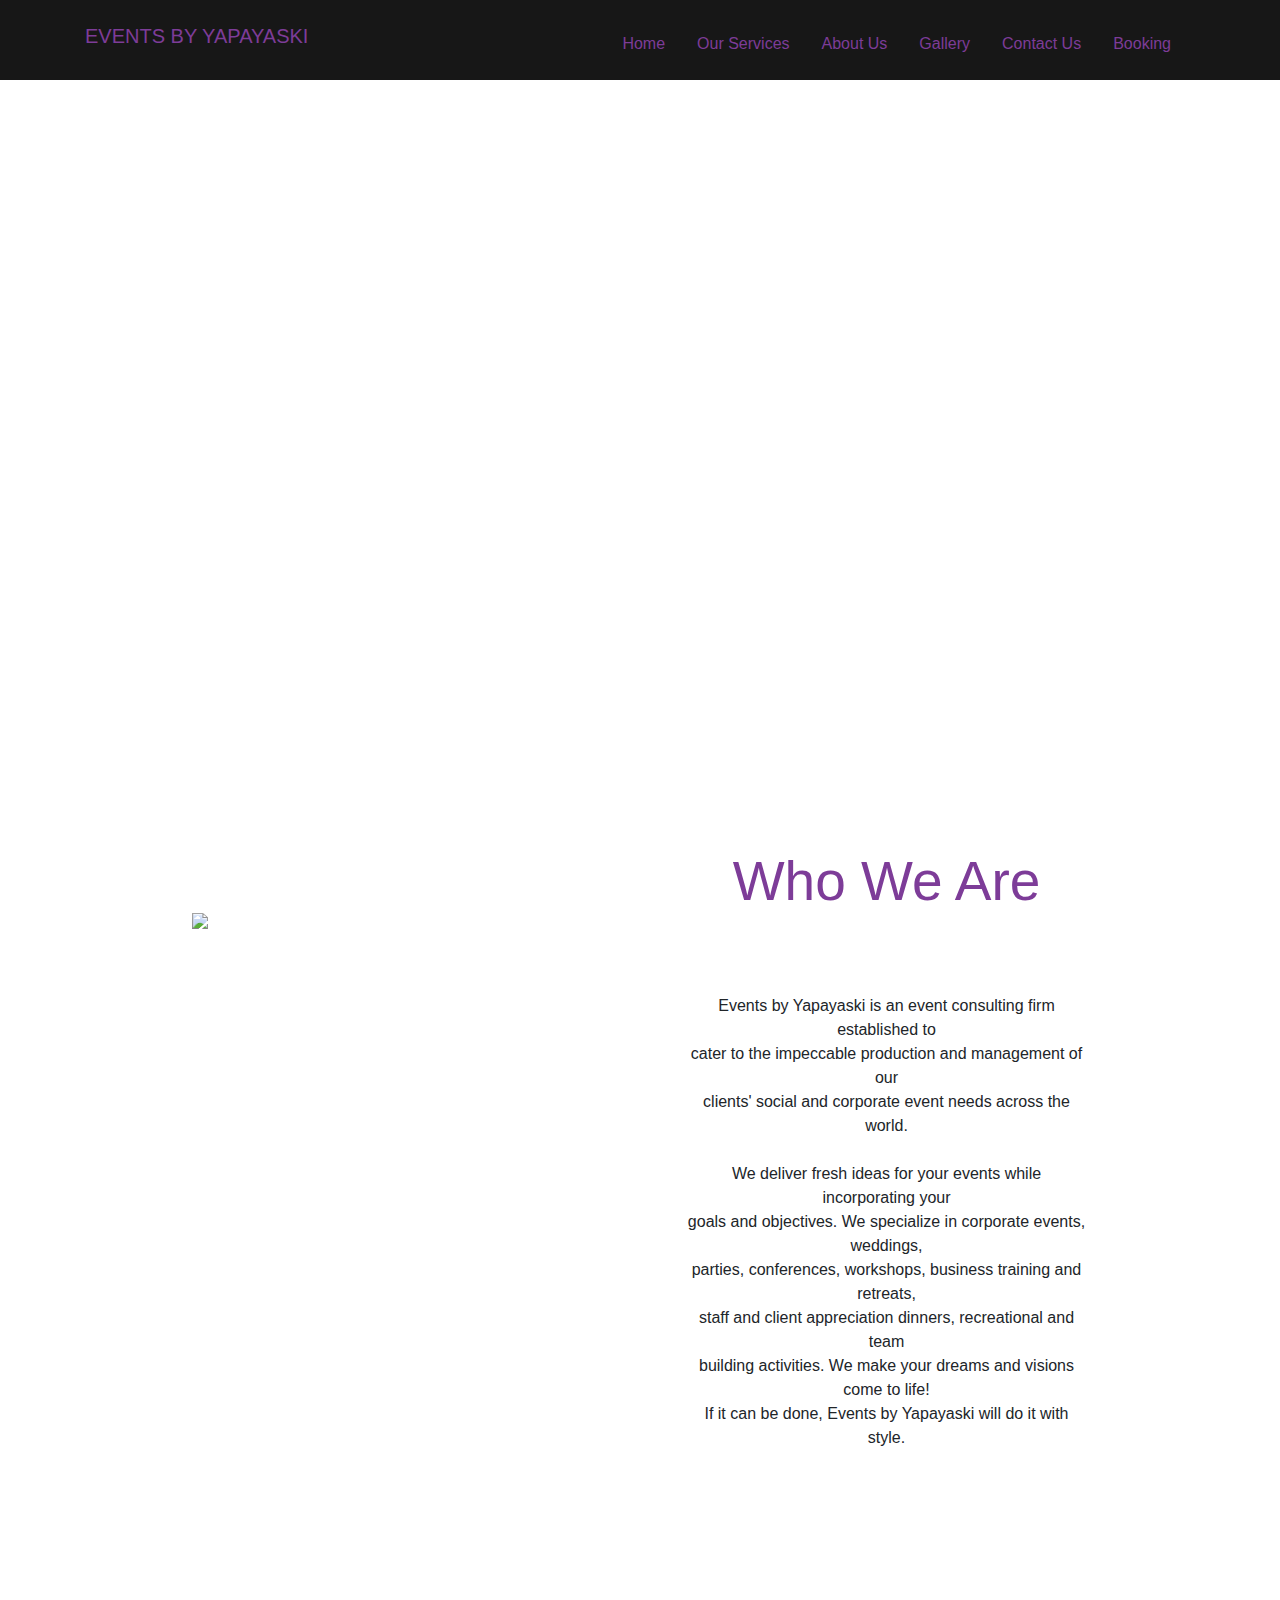
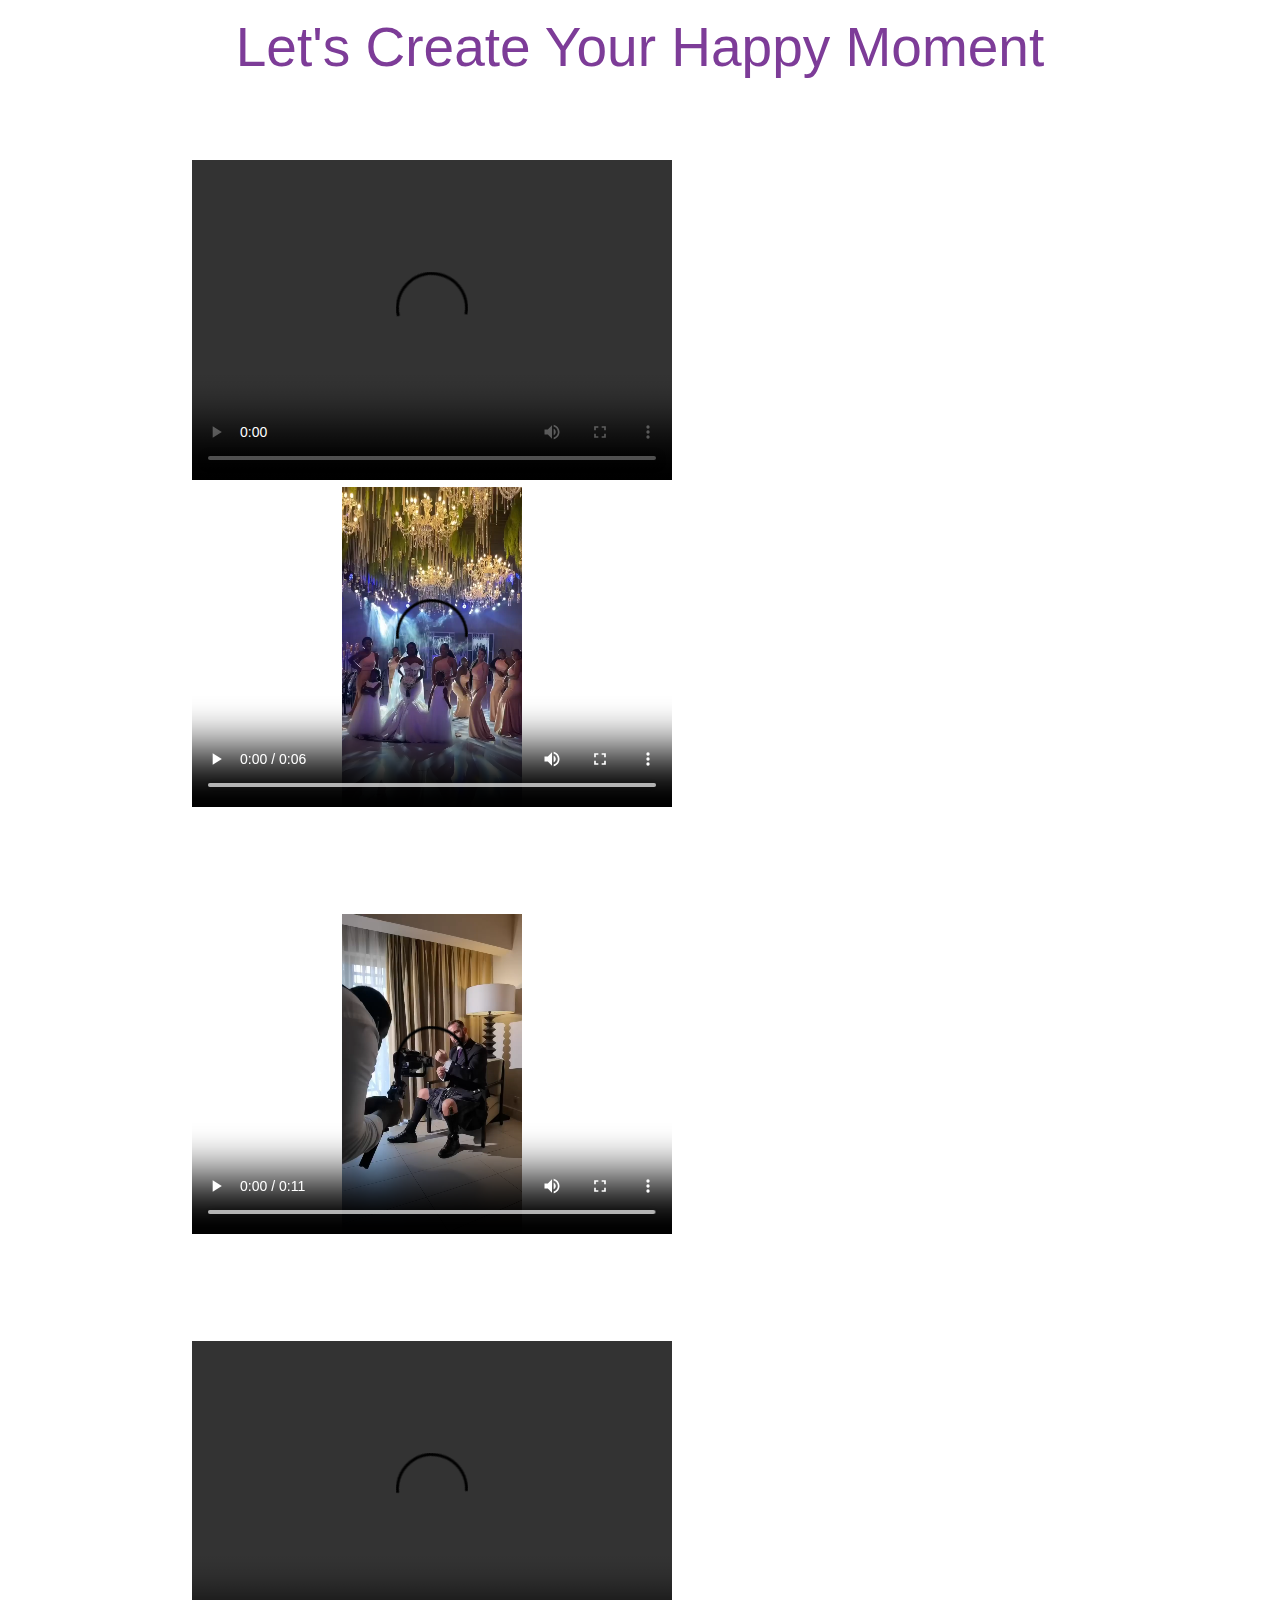
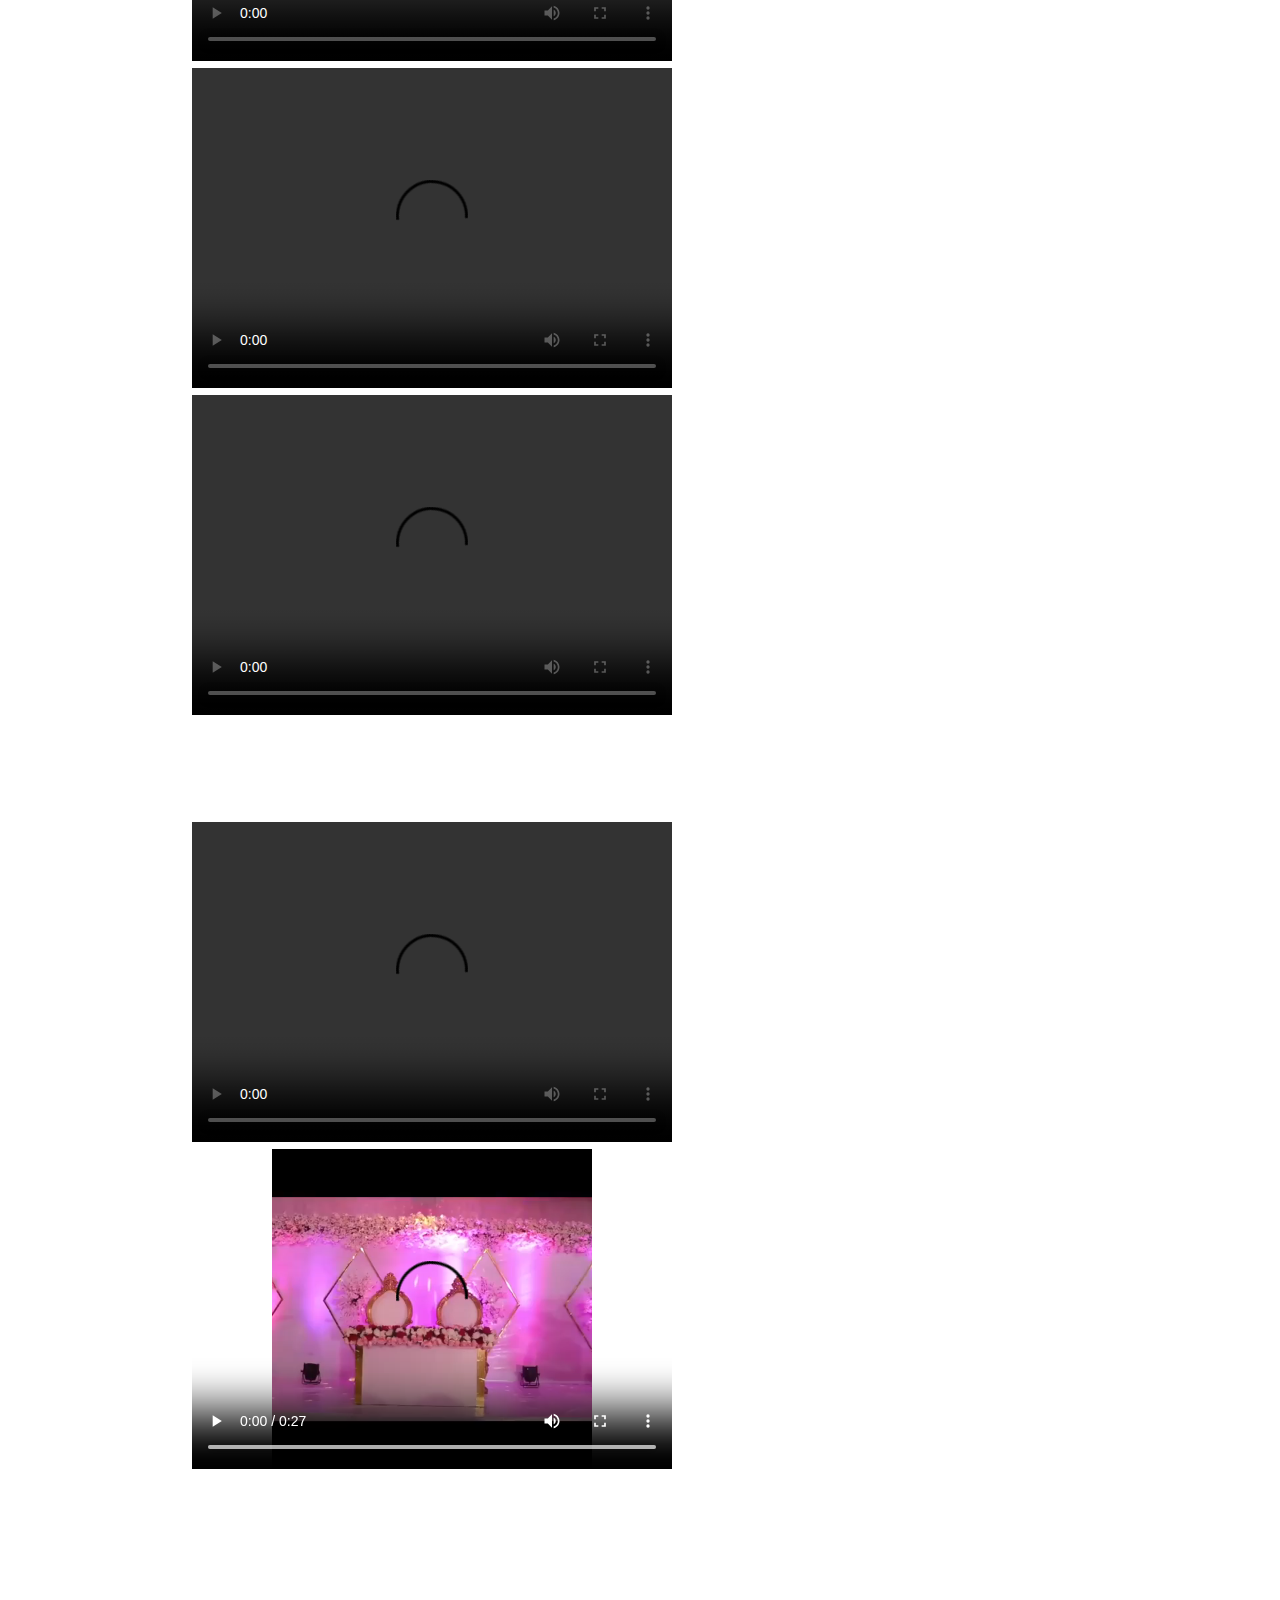
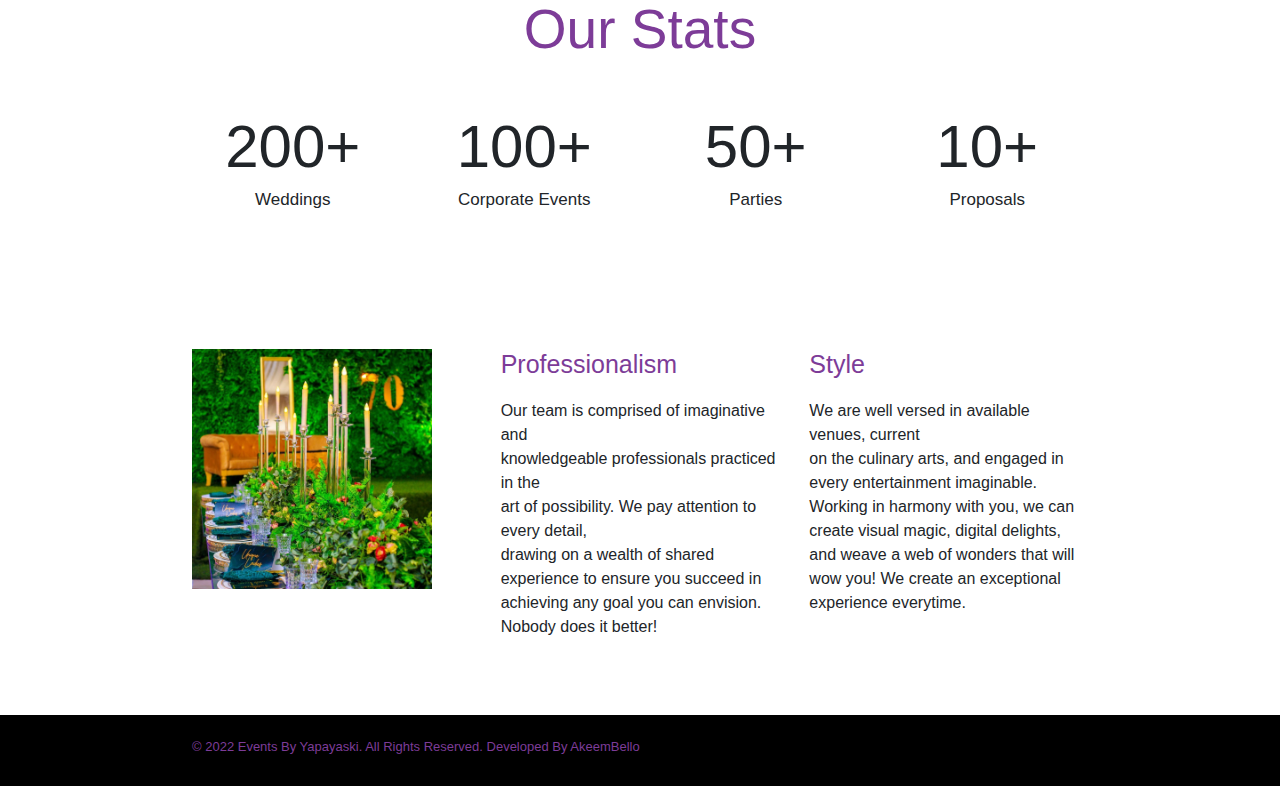
==== index.html @ acb4c898 "first commit" ====
<!DOCTYPE html>
<html>
    <head>
        <title>Akeem's Level 1 Project</title>
        <link rel="stylesheet" href="https://cdn.jsdelivr.net/npm/bootstrap@4.6.1/dist/css/bootstrap.min.css">
        <link rel="stylesheet" href="index.css">
    </head>

    <body>
        <nav class="navbar navbar-expand-md fixed-top pb-2 pt-3">
            <div class="container">
                <p class="navbar-brand">EVENTS BY YAPAYASKI</p>

                <ul class="navbar-nav">
                    <li class="nav-item mr-3"><a class="nav-link" href="index.html">Home</a></li>
                    <li class="nav-item mr-3"><a class="nav-link" href="services.html">Our Services</a></li>
                    <li class="nav-item mr-3"><a class="nav-link" href="about.html">About Us</a></li>
                    <li class="nav-item mr-3"><a class="nav-link" href="gallery.html">Gallery</a></li>
                    <li class="nav-item mr-3"><a class="nav-link" href="contact.html">Contact Us</a></li>
                    <li class="nav-item mr-3"><a class="nav-link" href="https://docs.google.com/forms/d/e/1FAIpQLSe400klfiI5obJzQeYH8y7q-hRg686c7rZwugywbBdPcHunUQ/viewform?usp=sf_link" target="_blank">Booking</a></li>
                </ul>
            </div>
        </nav>

        <section id="section1">
            <h2>Events by Yapayaski is an event consulting firm established to cater<br> to the impeccable production and management of our clients'<br> social and corporate event needs in Nigeria.</h2><br><br>
            <h2>The first choice to lasting memories.</h2>
        </section>

        <section id="section2">
            <div class="row">
                <div class="col" style="margin-right: 60px; padding-top: 60px;">
                    <img src="http://dwseventsng.com/wp-content/uploads/2021/01/The-joy-you-deserve-6-1024x683.jpg" width="520">
                </div>

                <div class="col">
                    <h2>Who We Are</h2>
                    <p>Events by Yapayaski is an event consulting firm established to<br> cater to the impeccable production and management of our<br> clients' social and corporate event needs across the world.</p>
                    <p>We deliver fresh ideas for your events while incorporating your<br> goals and objectives. We specialize in corporate events, weddings,<br> parties, conferences, workshops, business training and retreats,<br> staff and client appreciation dinners, recreational and team<br> building activities. We make your dreams and visions come to life!<br> If it can be done, Events by Yapayaski will do it with style.</p>
                </div>
            </div>
        </section>

        <section id="section3">
            <h2>Let's Create Your Happy Moment</h2>
            <div class="row" style="margin-bottom: 100px;">
                <div class="col">
                    <video controls width="480" height="320">
                        <source src="videos/1.mp4" type="video/mp4">
                    </video>
                </div>

                <div class="col">
                    <video controls width="480" height="320">
                        <source src="videos/2.mp4" type="video/mp4">
                    </video>
                </div>
            </div>

            <div class="row">
                <div class="col" style="margin-bottom: 100px;">
                    <video controls width="480" height="320">
                        <source src="videos/3.mp4" type="video/mp4">
                    </video>
                </div>

                <div class="col">
                    <video controls width="480" height="320">
                        <source src="videos/4.mp4" type="video/mp4">
                    </video>
                </div>
            </div>
            
            <div class="row" style="margin-bottom: 100px;">
                <div class="col">
                    <video controls width="480" height="320">
                        <source src="videos/5.mp4" type="video/mp4">
                    </video>
                </div>

                <div class="col">
                    <video controls width="480" height="320">
                        <source src="videos/6.mp4" type="video/mp4">
                    </video>
                </div>
            </div>

            <div class="row" style="margin-bottom: 100px;">
                <div class="col">
                    <video controls width="480" height="320">
                        <source src="videos/7.mp4" type="video/mp4">
                    </video>
                </div>

                <div class="col">
                    <video controls width="480" height="320">
                        <source src="videos/8.mp4" type="video/mp4">
                    </video>
                </div>
            </div>
        </section>

        <section id="section4">
            <h2>Our Stats</h2>
            <div class="row">
                <div class="col">
                    <p class="p1">200+</p>
                    <div>
                        <p class="p2">Weddings</p>
                    </div>
                </div>

                <div class="col">
                    <p class="p1">100+</p>
                    <div>
                        <p class="p2">Corporate Events</p>
                    </div>
                </div>

                <div class="col">
                    <p class="p1">50+</p>
                    <div>
                        <p class="p2">Parties</p>
                    </div>
                </div>

                <div class="col">
                    <p class="p1">10+</p>
                    <div>
                        <p class="p2">Proposals</p>
                    </div>
                </div>
            </div>
        </section>

        <section id="section5">
            <div class="row">
                <div class="col">
                    <img src="images/1.jpeg" width="240">
                </div>

                <div class="col">
                    <h3>Professionalism</h3>
                    <p>Our team is comprised of imaginative and<br> knowledgeable professionals practiced in the<br> art of possibility. We pay attention to every detail,<br> drawing on a wealth of shared experience to ensure you succeed in achieving any goal you can envision.<br> Nobody does it better!</p>
                </div>

                <div class="col">
                    <h3>Style</h3>
                    <p>We are well versed in available venues, current<br> on the culinary arts, and engaged in every entertainment imaginable. Working in harmony with you, we can create visual magic, digital delights, and weave a web of wonders that will wow you! We create an exceptional experience everytime.</p>
                </div>
            </div>
        </section>

        <footer>
            <div>
                <p>© 2022 Events By Yapayaski. All Rights Reserved. Developed By AkeemBello</p>
            </div>
        </footer>
    </body>
</html>
---- index.css ----
body{
    font-family: Arial, Helvetica, sans-serif;
}

nav{
    background-color: rgb(23, 23, 23);
}

nav li a{
    color: rgb(125, 60, 152);
}

nav p{
    color: rgb(125, 60, 152);
}

#section1{
    padding: 15% 15%;
    margin-top: 80px;
    margin-bottom: 140px;
    background-image: url('https://mail.google.com/mail/u/0?ui=2&ik=ee267288bc&attid=0.3&permmsgid=msg-a:r2474749106214043288&th=17e568d00ff54126&view=fimg&fur=ip&sz=s0-l75-ft&attbid=ANGjdJ_1zO-suDUuIYZmfrSn228OCuZqCapEgD5qlda-KqnbP9ijBGMPPO6qE4LVzfTK1KbyQoIaO6x4FnjNZzqDoKXjJDIsvKkObZUe-YS4JRwjs_SbRLod5Pc1RPE&disp=emb&realattid=17e568c1ad87ed0e4301');
    background-size: 100%;
}

#section1 h2{
    color: white;
    text-align: center;
    font-size: 30px;
    line-height: 40px;
    font-weight: 700;
}

#section2{
    padding: 0 15%;
    margin-bottom: 140px;
    margin-top: -20px;
}

#section2 h2{
    color: rgb(125, 60, 152);
    text-align: center;
    font-size: 55px;
    font-weight: 300;
    margin-bottom: 80px;
}

#section2 p{
    font-size: 16px;
    margin: 0px 0px 24px;
    line-height: 24px;
    text-align: center;
}

#section3{
    padding: 0 15%;
    margin-bottom: 0px;
}

#section3 h2{
    color: rgb(125, 60, 152);
    text-align: center;
    font-size: 55px;
    font-weight: 300;
    margin-bottom: 80px;
}

#section4{
    padding: 0 15%;
    margin-bottom: 0px;
    margin-top: 120px;
}

#section4 h2{
    color: rgb(125, 60, 152);
    text-align: center;
    font-size: 55px;
    font-weight: 300;
    margin-bottom: 40px;
}

.p1{
    font-size: 60px;
    font-weight: 500;
    margin-bottom: -5px;
    text-align: center;
}

.p2{
    font-size: 17px;
    text-align: center;
    font-weight: 400;
}

#section5{
    padding: 0 15%;
    margin-bottom: 60px;
    margin-top: 120px;
}

#section5 h3{
    font-size: 25px;
    font-weight: 400;
    margin-bottom: 20px;
    color: rgb(125, 60, 152);
}

#section5 p{
    font-size: 16px;
    line-height: 24px;
}

footer{
    background-color: black;
    padding: 1% 0%;
}

footer p{
    font-size: 13px;
    color: rgb(125, 60, 152);
    margin-top: 10px;
}

footer div{
    padding: 0% 15%;
}
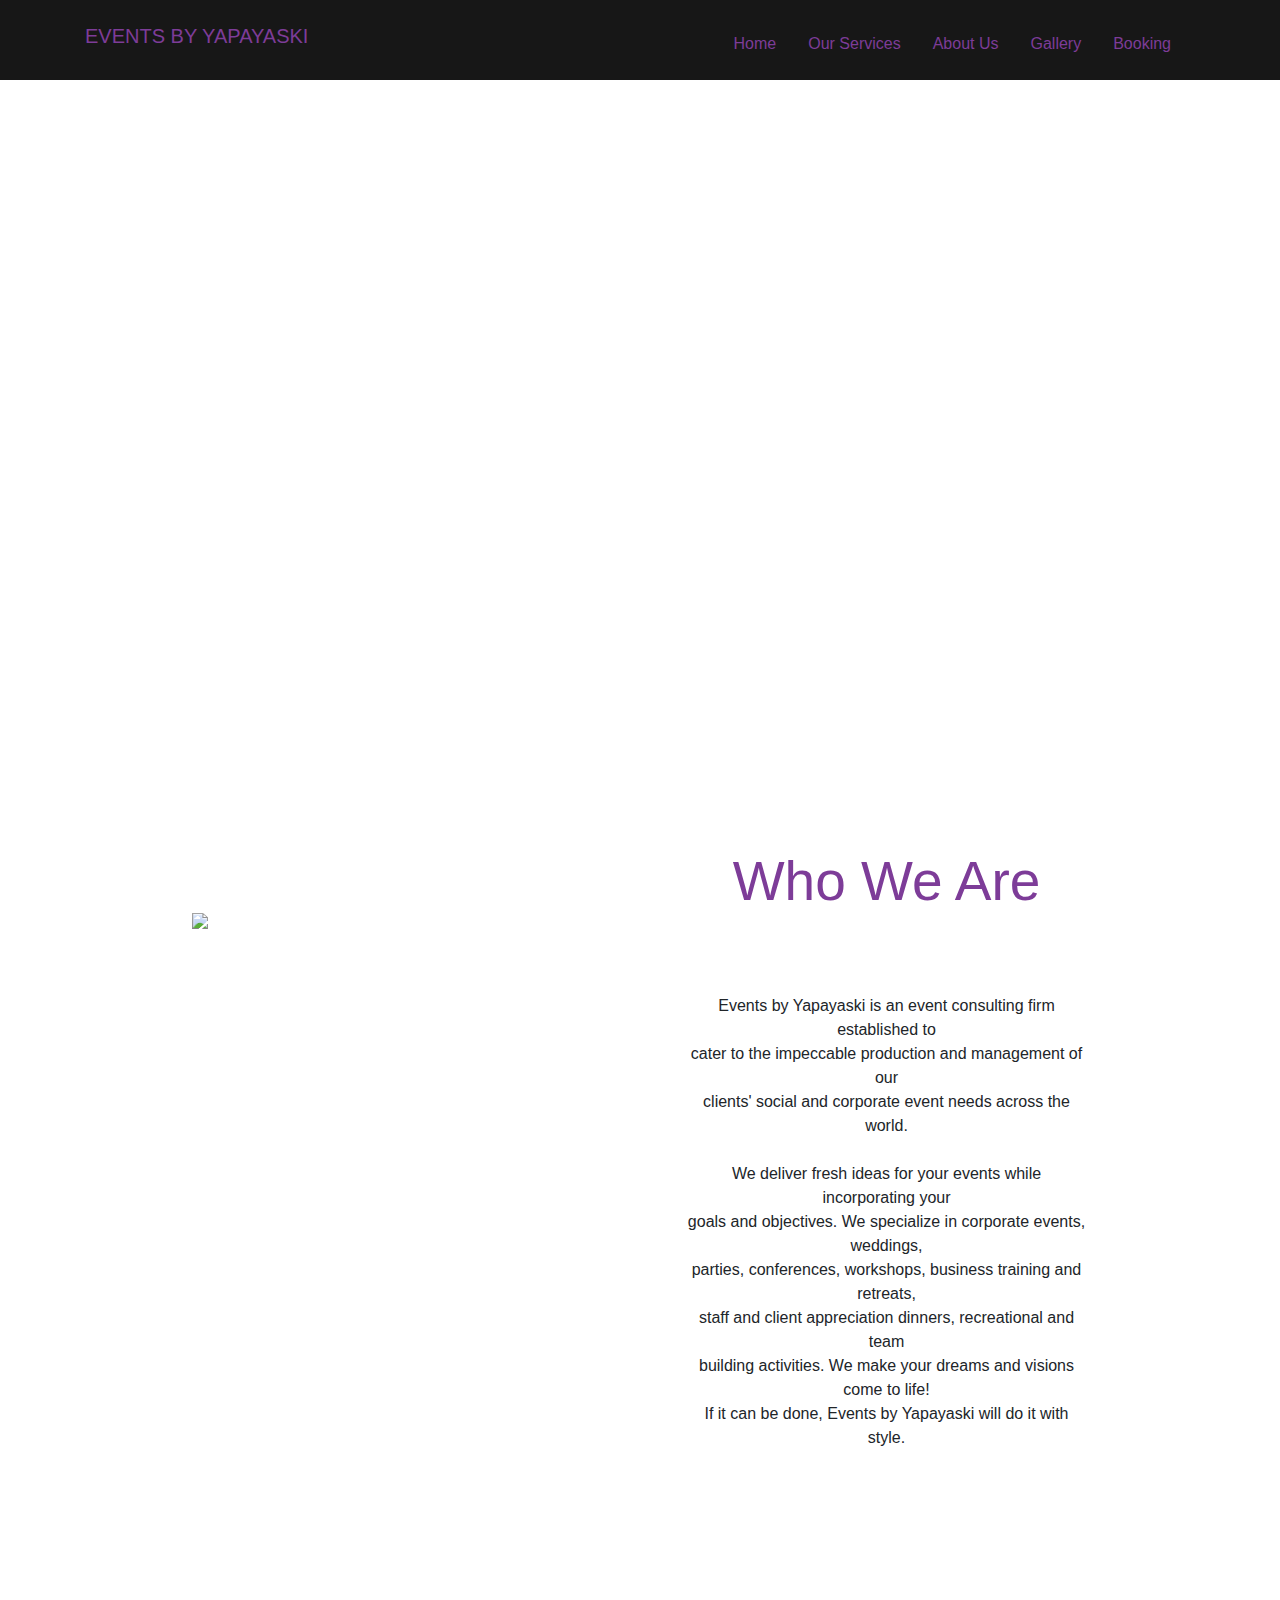
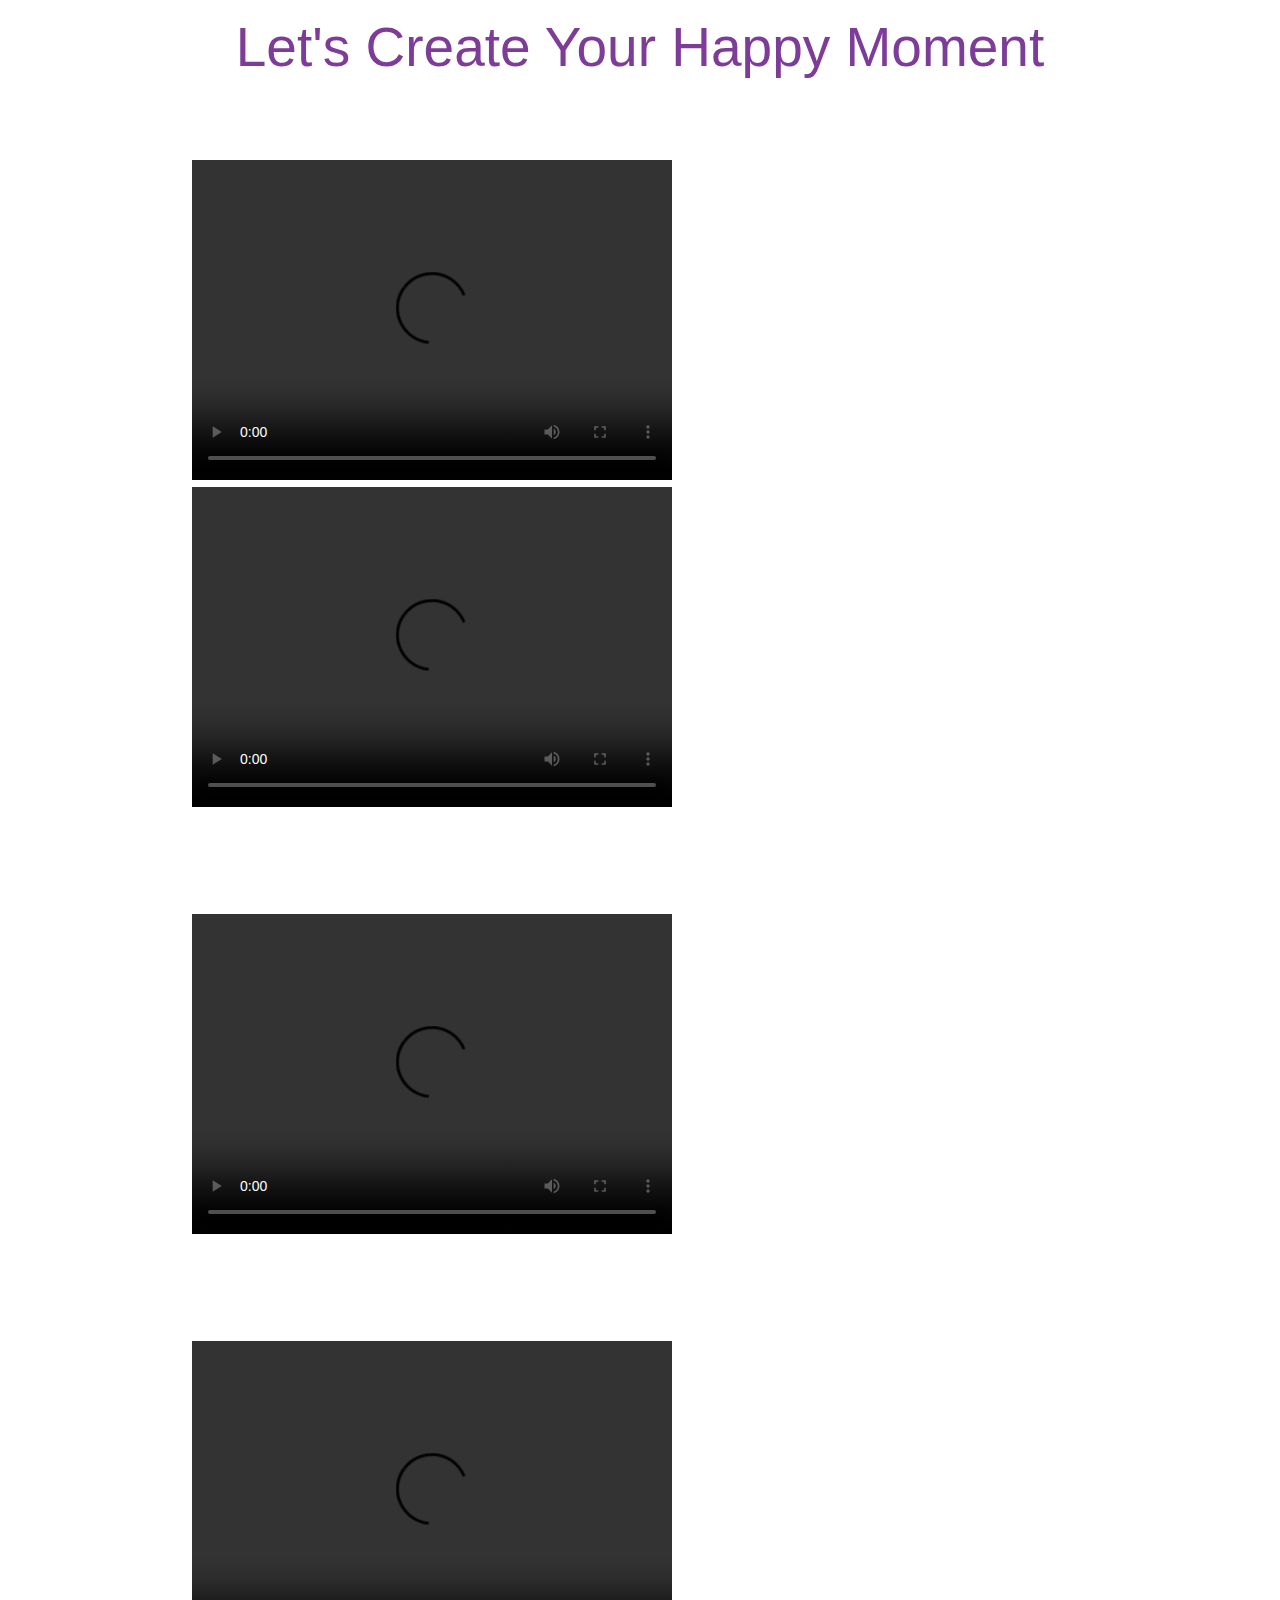
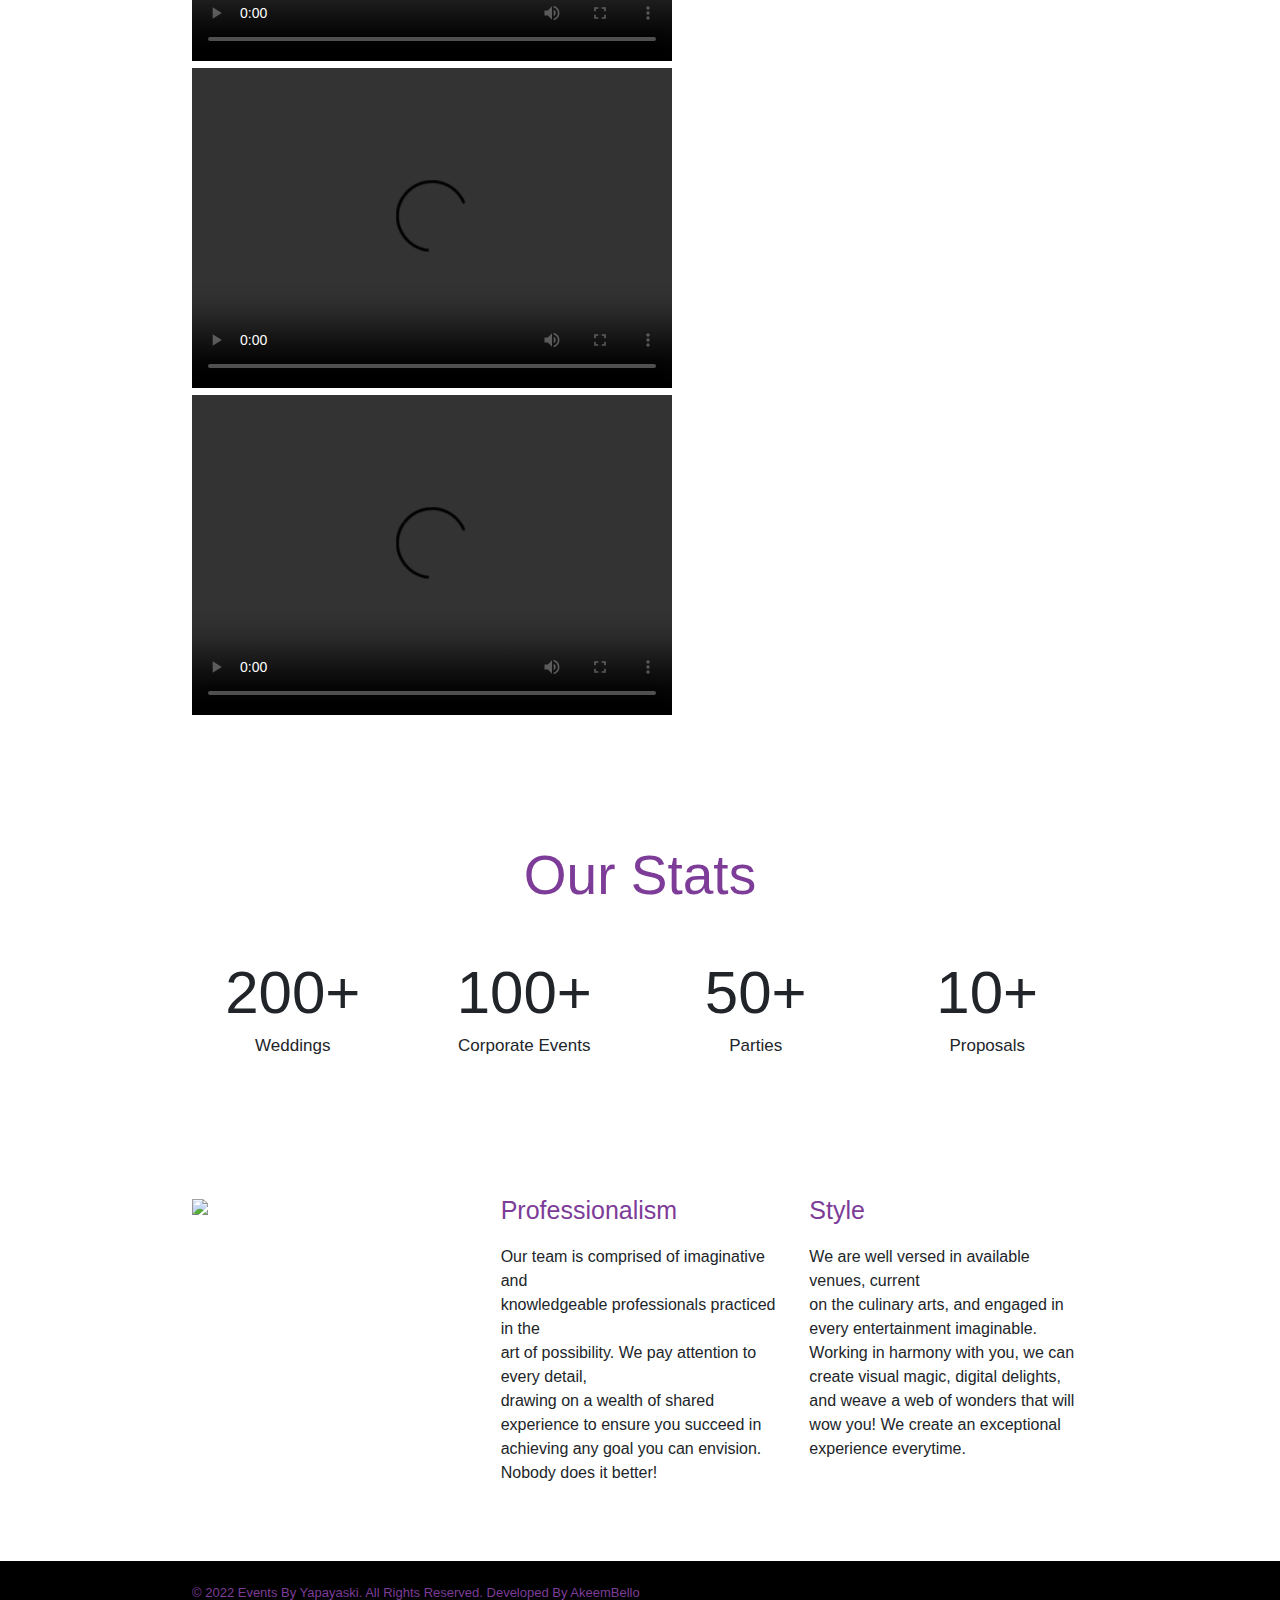
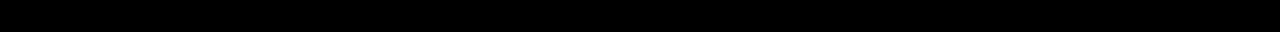
==== commit 83a7ea8f: "change media source to urls" ====
--- a/index.html
+++ b/index.html
@@ -16,7 +16,6 @@
                     <li class="nav-item mr-3"><a class="nav-link" href="services.html">Our Services</a></li>
                     <li class="nav-item mr-3"><a class="nav-link" href="about.html">About Us</a></li>
                     <li class="nav-item mr-3"><a class="nav-link" href="gallery.html">Gallery</a></li>
-                    <li class="nav-item mr-3"><a class="nav-link" href="contact.html">Contact Us</a></li>
                     <li class="nav-item mr-3"><a class="nav-link" href="https://docs.google.com/forms/d/e/1FAIpQLSe400klfiI5obJzQeYH8y7q-hRg686c7rZwugywbBdPcHunUQ/viewform?usp=sf_link" target="_blank">Booking</a></li>
                 </ul>
             </div>
@@ -30,7 +29,7 @@
         <section id="section2">
             <div class="row">
                 <div class="col" style="margin-right: 60px; padding-top: 60px;">
-                    <img src="http://dwseventsng.com/wp-content/uploads/2021/01/The-joy-you-deserve-6-1024x683.jpg" width="520">
+                    <img src="https://res.cloudinary.com/akeem/image/upload/v1654372219/Events%20By%20Yapayaski/images/The-joy-you-deserve-6-1024x683_rnheiz.jpg" width="520">
                 </div>
 
                 <div class="col">
@@ -46,13 +45,13 @@
             <div class="row" style="margin-bottom: 100px;">
                 <div class="col">
                     <video controls width="480" height="320">
-                        <source src="videos/1.mp4" type="video/mp4">
+                        <source src="https://res.cloudinary.com/akeem/video/upload/v1654374255/Events%20By%20Yapayaski/videos/1_m55bz0.mov" type="video/mp4">
                     </video>
                 </div>
 
                 <div class="col">
                     <video controls width="480" height="320">
-                        <source src="videos/2.mp4" type="video/mp4">
+                        <source src="https://res.cloudinary.com/akeem/video/upload/v1654374319/Events%20By%20Yapayaski/videos/2_uqozpq.mov" type="video/mp4">
                     </video>
                 </div>
             </div>
@@ -60,13 +59,13 @@
             <div class="row">
                 <div class="col" style="margin-bottom: 100px;">
                     <video controls width="480" height="320">
-                        <source src="videos/3.mp4" type="video/mp4">
+                        <source src="https://res.cloudinary.com/akeem/video/upload/v1654374402/Events%20By%20Yapayaski/videos/4_aztl3a.mov" type="video/mp4">
                     </video>
                 </div>
 
                 <div class="col">
                     <video controls width="480" height="320">
-                        <source src="videos/4.mp4" type="video/mp4">
+                        <source src="https://res.cloudinary.com/akeem/video/upload/v1654374448/Events%20By%20Yapayaski/videos/5_fbsfkm.mov" type="video/mp4">
                     </video>
                 </div>
             </div>
@@ -74,27 +73,13 @@
             <div class="row" style="margin-bottom: 100px;">
                 <div class="col">
                     <video controls width="480" height="320">
-                        <source src="videos/5.mp4" type="video/mp4">
+                        <source src="https://res.cloudinary.com/akeem/video/upload/v1654374492/Events%20By%20Yapayaski/videos/6_rgxchm.mov" type="video/mp4">
                     </video>
                 </div>
 
                 <div class="col">
                     <video controls width="480" height="320">
-                        <source src="videos/6.mp4" type="video/mp4">
-                    </video>
-                </div>
-            </div>
-
-            <div class="row" style="margin-bottom: 100px;">
-                <div class="col">
-                    <video controls width="480" height="320">
-                        <source src="videos/7.mp4" type="video/mp4">
-                    </video>
-                </div>
-
-                <div class="col">
-                    <video controls width="480" height="320">
-                        <source src="videos/8.mp4" type="video/mp4">
+                        <source src="https://res.cloudinary.com/akeem/video/upload/v1654374533/Events%20By%20Yapayaski/videos/7_ozgftz.mov" type="video/mp4">
                     </video>
                 </div>
             </div>
@@ -136,7 +121,7 @@
         <section id="section5">
             <div class="row">
                 <div class="col">
-                    <img src="images/1.jpeg" width="240">
+                    <img src="https://res.cloudinary.com/akeem/image/upload/v1654372324/Events%20By%20Yapayaski/images/5_dlxrg9.jpg" width="240">
                 </div>
 
                 <div class="col">
--- a/index.css
+++ b/index.css
@@ -18,7 +18,7 @@
     padding: 15% 15%;
     margin-top: 80px;
     margin-bottom: 140px;
-    background-image: url('https://mail.google.com/mail/u/0?ui=2&ik=ee267288bc&attid=0.3&permmsgid=msg-a:r2474749106214043288&th=17e568d00ff54126&view=fimg&fur=ip&sz=s0-l75-ft&attbid=ANGjdJ_1zO-suDUuIYZmfrSn228OCuZqCapEgD5qlda-KqnbP9ijBGMPPO6qE4LVzfTK1KbyQoIaO6x4FnjNZzqDoKXjJDIsvKkObZUe-YS4JRwjs_SbRLod5Pc1RPE&disp=emb&realattid=17e568c1ad87ed0e4301');
+    background-image: url('https://res.cloudinary.com/akeem/image/upload/v1654371883/Events%20By%20Yapayaski/images/WhatsApp_Image_2022-05-31_at_6.22.32_AM_jtpekd.jpg');
     background-size: 100%;
 }
 
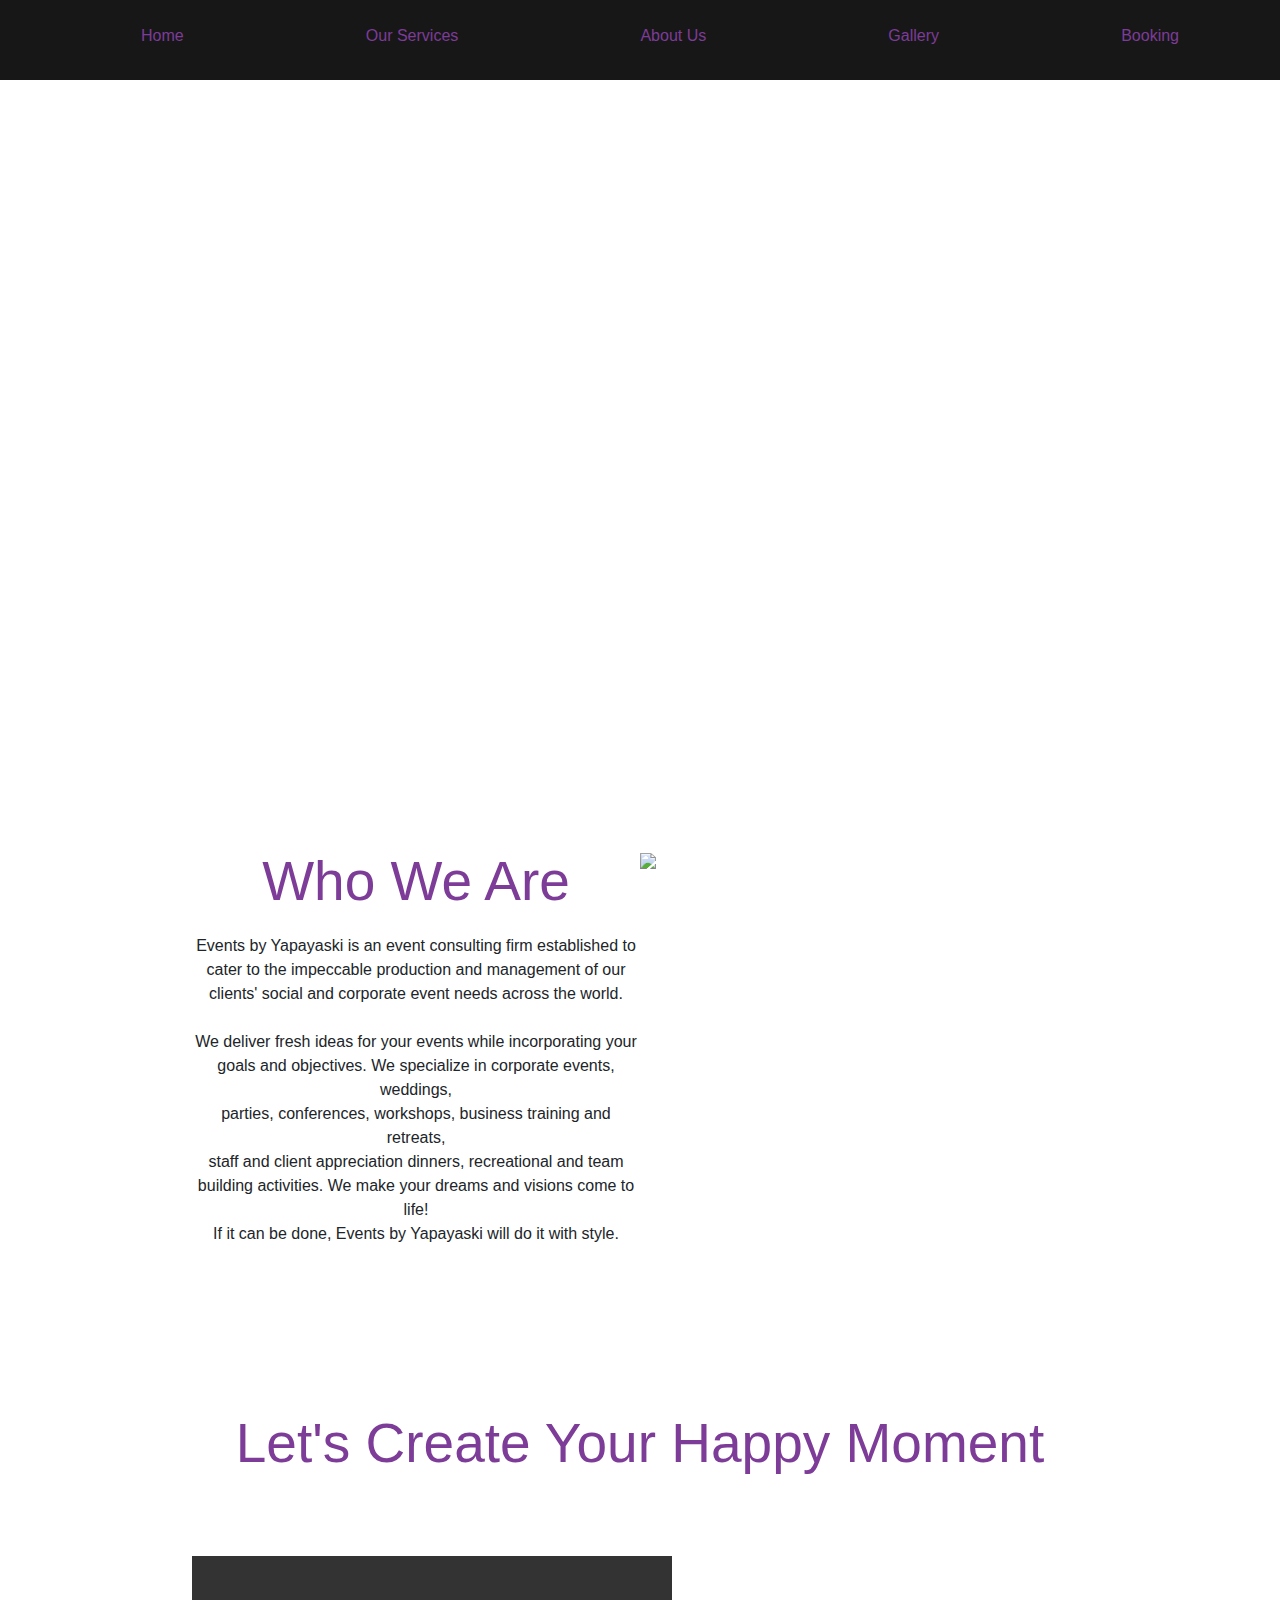
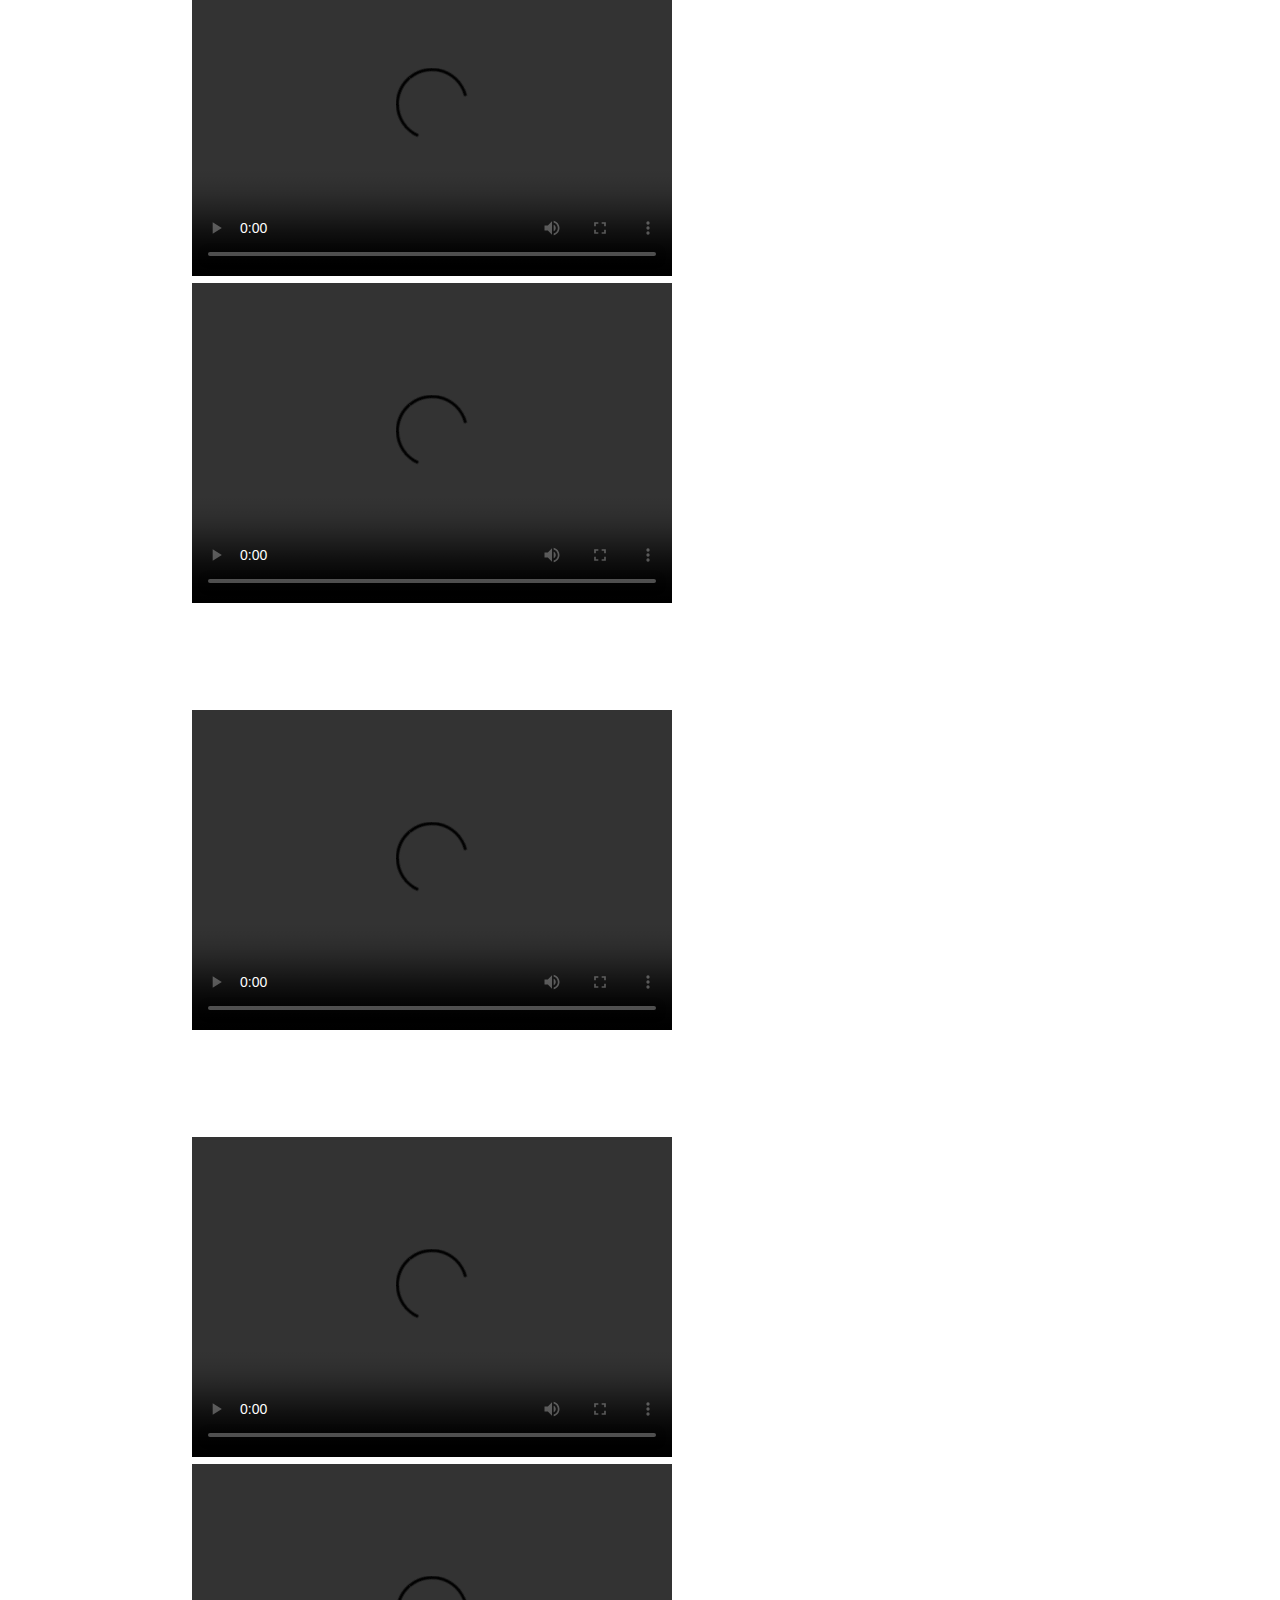
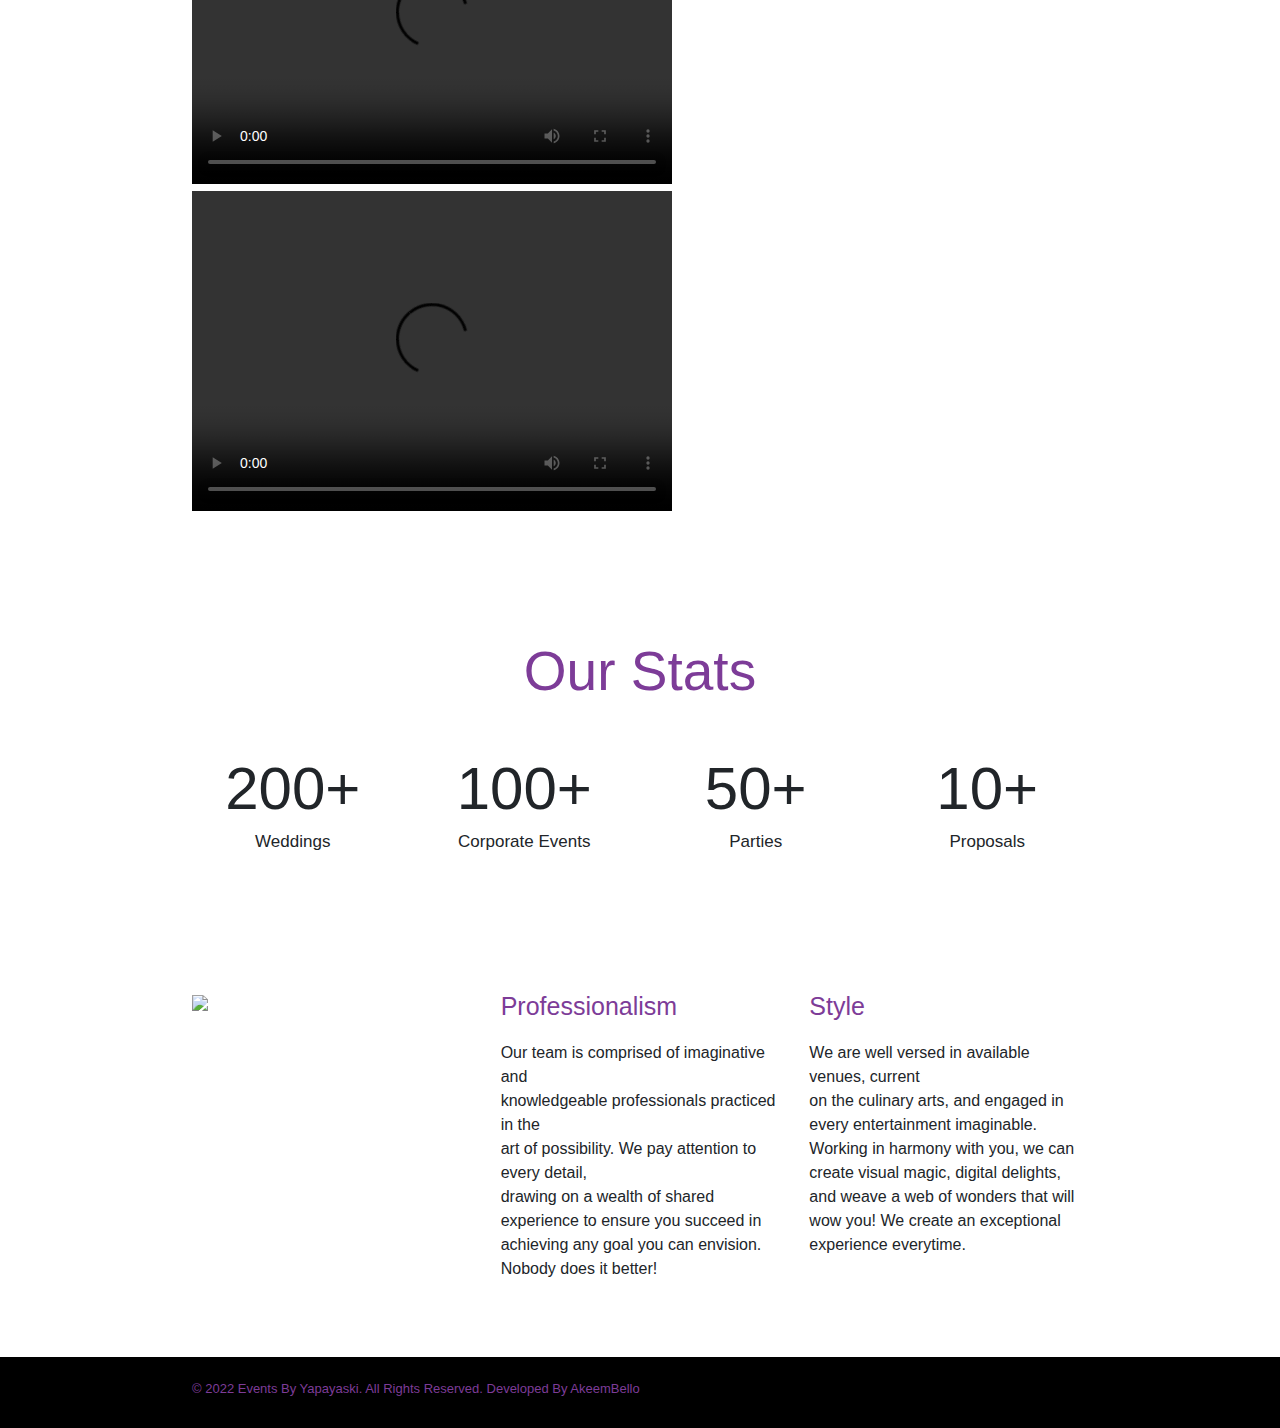
==== commit 4d616e15: "events" ====
--- a/index.html
+++ b/index.html
@@ -1,7 +1,8 @@
 <!DOCTYPE html>
 <html>
     <head>
-        <title>Akeem's Level 1 Project</title>
+        <meta name="viewport" content="width=device-width, initial-scale=1.0">
+        <title>Events by Yapayaski</title>
         <link rel="stylesheet" href="https://cdn.jsdelivr.net/npm/bootstrap@4.6.1/dist/css/bootstrap.min.css">
         <link rel="stylesheet" href="index.css">
     </head>
@@ -9,14 +10,12 @@
     <body>
         <nav class="navbar navbar-expand-md fixed-top pb-2 pt-3">
             <div class="container">
-                <p class="navbar-brand">EVENTS BY YAPAYASKI</p>
-
-                <ul class="navbar-nav">
-                    <li class="nav-item mr-3"><a class="nav-link" href="index.html">Home</a></li>
-                    <li class="nav-item mr-3"><a class="nav-link" href="services.html">Our Services</a></li>
-                    <li class="nav-item mr-3"><a class="nav-link" href="about.html">About Us</a></li>
-                    <li class="nav-item mr-3"><a class="nav-link" href="gallery.html">Gallery</a></li>
-                    <li class="nav-item mr-3"><a class="nav-link" href="https://docs.google.com/forms/d/e/1FAIpQLSe400klfiI5obJzQeYH8y7q-hRg686c7rZwugywbBdPcHunUQ/viewform?usp=sf_link" target="_blank">Booking</a></li>
+                <ul>
+                    <li><a class="nav-link" href="index.html">Home</a></li>
+                    <li><a class="nav-link" href="services.html">Our Services</a></li>
+                    <li><a class="nav-link" href="about.html">About Us</a></li>
+                    <li><a class="nav-link" href="gallery.html">Gallery</a></li>
+                    <li><a class="nav-link" href="https://docs.google.com/forms/d/e/1FAIpQLSe400klfiI5obJzQeYH8y7q-hRg686c7rZwugywbBdPcHunUQ/viewform?usp=sf_link" target="_blank">Booking</a></li>
                 </ul>
             </div>
         </nav>
@@ -27,17 +26,15 @@
         </section>
 
         <section id="section2">
-            <div class="row">
-                <div class="col" style="margin-right: 60px; padding-top: 60px;">
-                    <img src="https://res.cloudinary.com/akeem/image/upload/v1654372219/Events%20By%20Yapayaski/images/The-joy-you-deserve-6-1024x683_rnheiz.jpg" width="520">
-                </div>
-
-                <div class="col">
+                <div>
                     <h2>Who We Are</h2>
                     <p>Events by Yapayaski is an event consulting firm established to<br> cater to the impeccable production and management of our<br> clients' social and corporate event needs across the world.</p>
                     <p>We deliver fresh ideas for your events while incorporating your<br> goals and objectives. We specialize in corporate events, weddings,<br> parties, conferences, workshops, business training and retreats,<br> staff and client appreciation dinners, recreational and team<br> building activities. We make your dreams and visions come to life!<br> If it can be done, Events by Yapayaski will do it with style.</p>
                 </div>
-            </div>
+
+                <div>
+                    <img src="https://res.cloudinary.com/akeem/image/upload/v1654372219/Events%20By%20Yapayaski/images/The-joy-you-deserve-6-1024x683_rnheiz.jpg" width="100%">
+                </div>
         </section>
 
         <section id="section3">
--- a/index.css
+++ b/index.css
@@ -6,11 +6,14 @@
     background-color: rgb(23, 23, 23);
 }
 
-nav li a{
-    color: rgb(125, 60, 152);
+nav ul{
+    display: inline-flex;
+    list-style: none;
+    justify-content: space-between;
+    width: 100%;
 }
 
-nav p{
+nav li a{
     color: rgb(125, 60, 152);
 }
 
@@ -30,18 +33,12 @@
     font-weight: 700;
 }
 
-#section2{
-    padding: 0 15%;
-    margin-bottom: 140px;
-    margin-top: -20px;
-}
-
 #section2 h2{
     color: rgb(125, 60, 152);
     text-align: center;
     font-size: 55px;
     font-weight: 300;
-    margin-bottom: 80px;
+    margin-bottom: 20px;
 }
 
 #section2 p{
@@ -122,4 +119,30 @@
 
 footer div{
     padding: 0% 15%;
+}
+
+@media all and (max-width:500px) {
+    #section2{
+        padding: 0 15%;
+        margin-bottom: 140px;
+        margin-top: -20px;
+    }
+
+    #section3 div{
+        margin-bottom: 40px;
+    }
+    
+}
+
+@media all and (min-width: 850px) {
+    #section2{
+        padding: 0 15%;
+        margin-bottom: 140px;
+        margin-top: -20px;
+        display: flex;
+    }
+    
+    #section2 div{
+        flex: 1;
+    }
 }